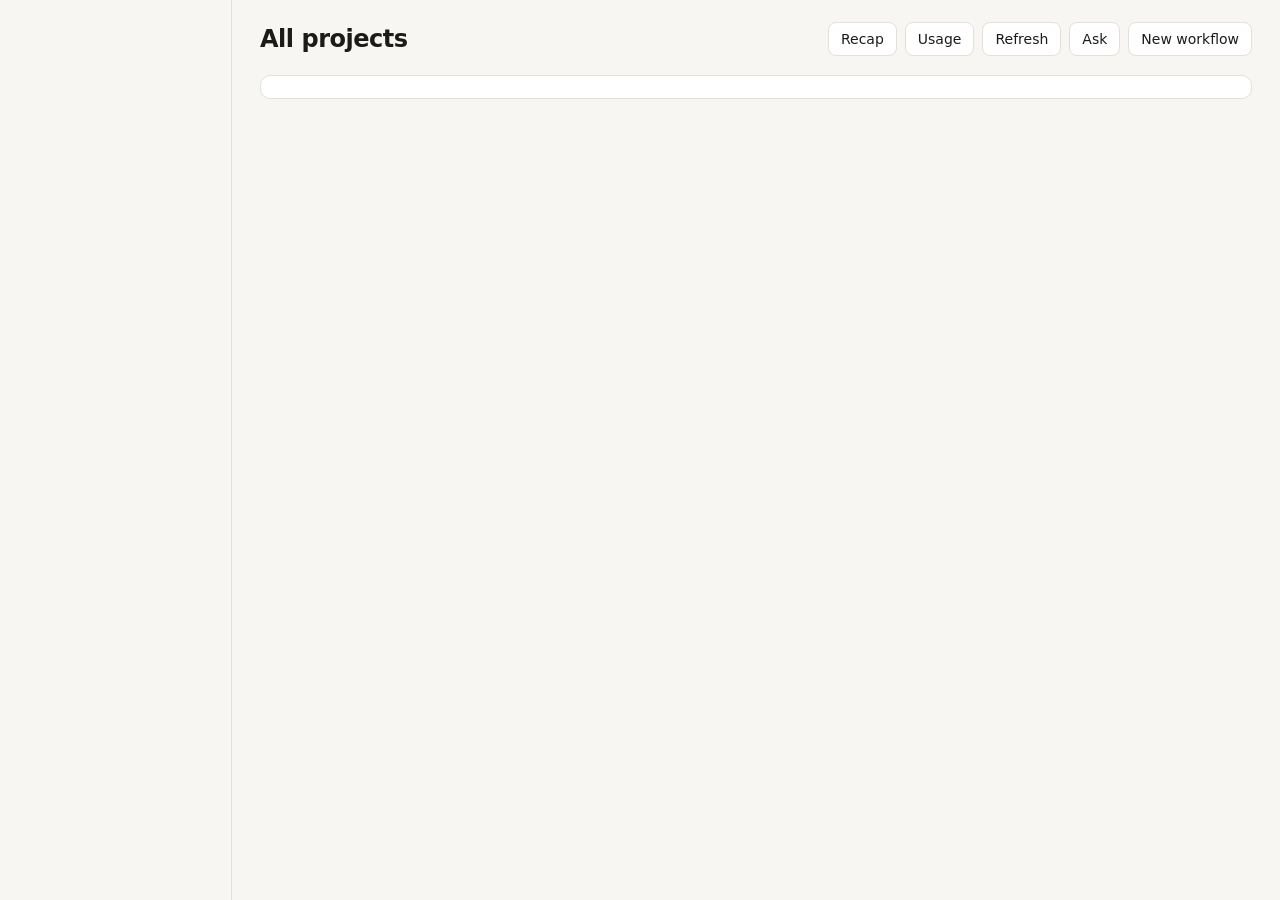
==== index.html @ 8a8b898f "Project dashboard: an inbox for your Claude Code work One page that shows, per project, what needs y" ====
<!doctype html>
<html lang="en">
<head>
<meta charset="utf-8">
<meta name="viewport" content="width=device-width, initial-scale=1">
<meta name="theme-color" content="#151513" media="(prefers-color-scheme: dark)">
<meta name="theme-color" content="#f7f6f2" media="(prefers-color-scheme: light)">
<title>Project dashboard</title>
<link rel="stylesheet" href="/app.css">
</head>
<body>
<svg width="0" height="0" style="position:absolute" aria-hidden="true">
  <defs>
    <symbol id="i-alert" viewBox="0 0 16 16"><circle cx="8" cy="8" r="6.2" fill="none" stroke="currentColor" stroke-width="1.5"/><path d="M8 4.8v3.9M8 11v.2" stroke="currentColor" stroke-width="1.6" stroke-linecap="round"/></symbol>
    <symbol id="i-run" viewBox="0 0 16 16"><path d="M13 8a5 5 0 1 1-1.8-3.8" fill="none" stroke="currentColor" stroke-width="1.6" stroke-linecap="round"/><path d="M12.6 1.8v3h-3" fill="none" stroke="currentColor" stroke-width="1.6" stroke-linecap="round" stroke-linejoin="round"/></symbol>
    <symbol id="i-check" viewBox="0 0 16 16"><circle cx="8" cy="8" r="6.2" fill="none" stroke="currentColor" stroke-width="1.5"/><path d="M5.2 8.2l2 2 3.6-4" fill="none" stroke="currentColor" stroke-width="1.6" stroke-linecap="round" stroke-linejoin="round"/></symbol>
    <symbol id="i-x" viewBox="0 0 16 16"><circle cx="8" cy="8" r="6.2" fill="none" stroke="currentColor" stroke-width="1.5"/><path d="M5.8 5.8l4.4 4.4M10.2 5.8l-4.4 4.4" stroke="currentColor" stroke-width="1.6" stroke-linecap="round"/></symbol>
    <symbol id="i-pause" viewBox="0 0 16 16"><circle cx="8" cy="8" r="6.2" fill="none" stroke="currentColor" stroke-width="1.5"/><path d="M6.4 5.6v4.8M9.6 5.6v4.8" stroke="currentColor" stroke-width="1.6" stroke-linecap="round"/></symbol>
    <symbol id="i-plug" viewBox="0 0 16 16"><path d="M6 2v3M10 2v3M4.5 5h7v2.5a3.5 3.5 0 0 1-7 0zM8 11v3" fill="none" stroke="currentColor" stroke-width="1.5" stroke-linecap="round" stroke-linejoin="round"/></symbol>
    <symbol id="i-chat" viewBox="0 0 16 16"><path d="M2.5 3.5h11v7h-6l-3 2.5v-2.5h-2z" fill="none" stroke="currentColor" stroke-width="1.5" stroke-linejoin="round"/></symbol>
    <symbol id="i-clock" viewBox="0 0 16 16"><circle cx="8" cy="8" r="6.2" fill="none" stroke="currentColor" stroke-width="1.5"/><path d="M8 4.6V8l2.2 1.4" fill="none" stroke="currentColor" stroke-width="1.5" stroke-linecap="round"/></symbol>
    <!-- task icons -->
    <symbol id="t-chart" viewBox="0 0 20 20"><path d="M3 16.5h14M5.5 13V9m4.5 4V5m4.5 8v-5" fill="none" stroke="currentColor" stroke-width="1.7" stroke-linecap="round"/></symbol>
    <symbol id="t-search" viewBox="0 0 20 20"><circle cx="9" cy="9" r="5.2" fill="none" stroke="currentColor" stroke-width="1.7"/><path d="M13 13l4 4" stroke="currentColor" stroke-width="1.7" stroke-linecap="round"/></symbol>
    <symbol id="t-write" viewBox="0 0 20 20"><path d="M4 16l.8-3.4L13.5 4a1.6 1.6 0 0 1 2.3 2.3l-8.7 8.6zM12 5.6l2.4 2.4" fill="none" stroke="currentColor" stroke-width="1.7" stroke-linejoin="round" stroke-linecap="round"/></symbol>
    <symbol id="t-scan" viewBox="0 0 20 20"><path d="M3.5 7V4.5H6M14 4.5h2.5V7M16.5 13v2.5H14M6 15.5H3.5V13M6 10h8" fill="none" stroke="currentColor" stroke-width="1.7" stroke-linecap="round" stroke-linejoin="round"/></symbol>
    <symbol id="t-globe" viewBox="0 0 20 20"><circle cx="10" cy="10" r="6.6" fill="none" stroke="currentColor" stroke-width="1.7"/><path d="M3.6 10h12.8M10 3.4c2.2 2.2 2.2 11 0 13.2M10 3.4c-2.2 2.2-2.2 11 0 13.2" fill="none" stroke="currentColor" stroke-width="1.5"/></symbol>
    <symbol id="t-play" viewBox="0 0 20 20"><path d="M7 4.8v10.4l8-5.2z" fill="none" stroke="currentColor" stroke-width="1.7" stroke-linejoin="round"/></symbol>
  </defs>
</svg>
<div class="app">
  <aside class="side" aria-label="Projects"><nav id="side"></nav></aside>
  <main class="main" id="main" tabindex="-1">
    <header class="top">
      <div><h1 id="title">All projects</h1><p id="sub" class="sub"></p></div>
      <div class="top-actions">
        <a class="btn" href="/recap">Recap</a>
        <a class="btn" href="/usage">Usage</a>
        <button class="btn" id="refresh" title="Read sessions, git and GitHub now">Refresh</button>
        <button class="btn" id="ask">Ask</button>
        <button class="btn" id="new-wf">New workflow</button>
      </div>
    </header>
    <section id="strip" class="strip" aria-label="Schedule"></section>
    <div class="grid">
      <div class="runs" id="runs"></div>
      <section class="lib" id="lib" aria-label="Workflows"></section>
    </div>
  </main>
</div>
<div id="scrim" class="scrim" hidden></div>
<aside id="panel" class="panel" role="dialog" aria-modal="true" aria-labelledby="panel-title" tabindex="-1" hidden></aside>
<div id="toast" class="toast" role="status" aria-live="polite"></div>
<script src="/app.js" type="module"></script>
</body>
</html>
---- app.css ----
:root {
  --bg: #f7f6f2; --surface: #ffffff; --sunk: #efede6; --ink: #1c1b18; --muted: #6a675f; --line: #e3e0d6;
  --accent: #b4481a; --accent-ink: #ffffff; --accent-soft: #fbece3;
  --run: #2c5fa5; --ok: #2b7344; --bad: #b3261e; --warn: #8a5b00;
  --radius: 10px; --side: 232px;
  font-family: ui-sans-serif, "Inter", system-ui, -apple-system, "Segoe UI", sans-serif;
  font-size: 14px; line-height: 1.45; color-scheme: light dark;
}
@media (prefers-color-scheme: dark) {
  :root { --bg: #151513; --surface: #1e1e1b; --sunk: #272622; --ink: #efeee9; --muted: #a09d94; --line: #34332e;
    --accent: #e8905f; --accent-ink: #1a0f08; --accent-soft: #33221a; --run: #8db1ea; --ok: #78c794; --bad: #f08a82; --warn: #e0b75a; }
}
* { box-sizing: border-box; }
body { margin: 0; background: var(--bg); color: var(--ink); font-variant-numeric: tabular-nums; }
h1, h2, h3, p { margin: 0; }
button, input, select, textarea { font: inherit; color: inherit; }
:focus-visible { outline: 2px solid var(--accent); outline-offset: 2px; border-radius: 6px; }
a { color: inherit; }
.app { display: grid; grid-template-columns: var(--side) minmax(0, 1fr); min-height: 100vh; }

/* sidebar */
.side { position: sticky; top: 0; height: 100vh; overflow: auto; padding: 16px 10px; border-right: 1px solid var(--line); }
.side nav { display: flex; flex-direction: column; gap: 2px; }
.pbtn { display: grid; grid-template-columns: 28px 1fr auto; align-items: center; gap: 10px; width: 100%; text-align: left; background: none; border: 0; border-radius: 8px; padding: 6px 8px; cursor: pointer; color: var(--ink); }
.pbtn:hover { background: var(--sunk); }
.pbtn[aria-current="true"] { background: var(--surface); box-shadow: 0 0 0 1px var(--line); font-weight: 600; }
.pname { overflow: hidden; text-overflow: ellipsis; white-space: nowrap; }
.badge { min-width: 20px; padding: 0 6px; border-radius: 10px; background: var(--accent); color: var(--accent-ink); font-size: 12px; font-weight: 600; text-align: center; }
.dot-run { width: 8px; height: 8px; border-radius: 50%; background: var(--run); }
.mark { --h: 20; display: inline-grid; place-items: center; width: 28px; height: 28px; flex: none; border-radius: 7px; background: hsl(var(--h) 38% 36%); color: #fff; font-size: 11px; font-weight: 700; letter-spacing: .02em; }
.mark.sm { width: 20px; height: 20px; border-radius: 5px; font-size: 9px; }
.mark.all { background: var(--ink); color: var(--bg); }

/* header */
.main { padding: 22px 28px 60px; min-width: 0; max-width: 1280px; }
.top { display: flex; justify-content: space-between; gap: 16px; align-items: flex-start; margin-bottom: 16px; }
h1 { font-size: 24px; font-weight: 700; letter-spacing: -.02em; }
.sub { color: var(--muted); margin-top: 2px; }
.top-actions { display: flex; gap: 8px; }
.btn { border: 1px solid var(--line); background: var(--surface); border-radius: 8px; padding: 6px 12px; cursor: pointer; white-space: nowrap; min-height: 32px; }
.btn:hover { border-color: var(--muted); }
.btn.primary { background: var(--accent); border-color: var(--accent); color: var(--accent-ink); font-weight: 600; }
.btn.primary:hover { filter: brightness(1.06); }
.btn.sm { padding: 3px 10px; min-height: 28px; font-size: 13px; }
.btn.ghost { border-color: transparent; background: none; color: var(--muted); }
.btn.ghost:hover { color: var(--ink); background: var(--sunk); }
.btn.danger { color: var(--bad); }
.btn[disabled] { opacity: .55; cursor: default; }
a.btn { text-decoration: none; display: inline-flex; align-items: center; }

/* schedule strip */
.strip { background: var(--surface); border: 1px solid var(--line); border-radius: var(--radius); padding: 10px 14px 12px; margin-bottom: 22px; }
.strip-head { display: flex; justify-content: space-between; gap: 12px; align-items: center; flex-wrap: wrap; margin-bottom: 8px; }
.strip-head h2 { font-size: 13px; font-weight: 600; color: var(--muted); }
.health { display: flex; gap: 10px; align-items: center; font-size: 12.5px; color: var(--muted); flex-wrap: wrap; }
.health button { background: none; border: 0; padding: 0; cursor: pointer; text-decoration: underline; text-underline-offset: 2px; color: inherit; }
.led { display: inline-block; width: 8px; height: 8px; border-radius: 50%; background: var(--ok); margin-right: 5px; }
.led.off { background: var(--bad); }
.days { display: grid; grid-template-columns: repeat(7, minmax(0, 1fr)); gap: 6px; }
.day { border-top: 2px solid var(--line); padding-top: 6px; min-height: 58px; }
.day.today { border-top-color: var(--accent); }
.day h3 { font-size: 12px; font-weight: 600; color: var(--muted); margin-bottom: 4px; }
.day.today h3 { color: var(--ink); }
.slot { display: flex; gap: 6px; align-items: center; width: 100%; text-align: left; background: var(--sunk); border: 0; border-radius: 6px; padding: 3px 6px; margin-bottom: 3px; cursor: pointer; font-size: 12.5px; min-width: 0; }
.slot:hover { background: var(--accent-soft); }
.slot b { font-weight: 600; flex: none; }
.slot span { overflow: hidden; text-overflow: ellipsis; white-space: nowrap; }
.nothing { color: var(--muted); font-size: 12.5px; }

/* grid */
.grid { display: grid; grid-template-columns: minmax(0, 1fr) 340px; gap: 28px; align-items: start; }
.group { margin-bottom: 26px; }
.group > h2, .lib > h2 { font-size: 15px; font-weight: 650; margin-bottom: 8px; display: flex; gap: 8px; align-items: baseline; }
.group > h2 .n { color: var(--muted); font-weight: 500; font-size: 13px; }
.group.needs > h2 { color: var(--accent); }
.rows { display: flex; flex-direction: column; gap: 6px; }
.row { display: grid; grid-template-columns: 28px minmax(0, 1fr) auto; gap: 12px; align-items: center; background: var(--surface); border: 1px solid var(--line); border-radius: var(--radius); padding: 10px 12px; }
.needs .row { border-left: 3px solid var(--accent); }
.row.big { padding: 14px 14px; }
.rtitle { font-weight: 600; font-size: 15px; display: flex; gap: 8px; align-items: center; min-width: 0; }
.rtitle .tl { overflow: hidden; text-overflow: ellipsis; white-space: nowrap; background: none; border: 0; padding: 0; cursor: pointer; text-align: left; font-weight: inherit; font-size: inherit; text-decoration: none; color: inherit; }
.rtitle .tl:hover { text-decoration: underline; text-underline-offset: 3px; }
.rmeta { color: var(--muted); font-size: 12.5px; display: flex; gap: 10px; align-items: center; flex-wrap: wrap; margin-top: 1px; }
.pname-s { white-space: nowrap; }
.rline { margin-top: 3px; display: -webkit-box; -webkit-line-clamp: 2; -webkit-box-orient: vertical; overflow: hidden; }
.chip { display: inline-flex; gap: 4px; align-items: center; font-size: 12px; font-weight: 600; white-space: nowrap; }
.chip svg { width: 14px; height: 14px; }
.chip.needs { color: var(--accent); } .chip.run { color: var(--run); } .chip.ok { color: var(--ok); } .chip.bad { color: var(--bad); } .chip.mute { color: var(--muted); }
.spin svg { animation: spin 1.4s linear infinite; }
@keyframes spin { to { transform: rotate(360deg); } }
@media (prefers-reduced-motion: reduce) { .spin svg { animation: none; } }
.acts { display: flex; gap: 6px; align-items: center; justify-content: flex-end; flex-wrap: wrap; }
.more { margin-top: 6px; background: none; border: 0; color: var(--muted); cursor: pointer; padding: 2px 4px; text-decoration: underline; text-underline-offset: 3px; }
.git { margin-top: 18px; color: var(--muted); font-size: 13px; }
.git summary { cursor: pointer; }
.git ul { margin: 6px 0 0; padding-left: 18px; }

/* library */
.lib { position: sticky; top: 16px; }
.cards { display: flex; flex-direction: column; gap: 8px; }
.card { background: var(--surface); border: 1px solid var(--line); border-radius: var(--radius); padding: 10px 12px; }
.card-top { display: grid; grid-template-columns: 34px minmax(0, 1fr); gap: 10px; align-items: center; }
.ticon { display: grid; place-items: center; width: 34px; height: 34px; border-radius: 8px; background: var(--sunk); }
.ticon svg { width: 20px; height: 20px; }
.card .cname { font-weight: 600; background: none; border: 0; padding: 0; cursor: pointer; text-align: left; display: block; width: 100%; overflow: hidden; text-overflow: ellipsis; white-space: nowrap; }
.card .cname:hover { text-decoration: underline; text-underline-offset: 3px; }
.card .cmeta { color: var(--muted); font-size: 12.5px; display: flex; gap: 6px; align-items: center; flex-wrap: wrap; }
.card .cacts { display: flex; gap: 6px; margin-top: 8px; flex-wrap: wrap; align-items: center; }
.warnline { color: var(--warn); font-size: 12.5px; display: flex; gap: 5px; margin-top: 6px; align-items: center; }
.warnline svg { width: 14px; height: 14px; flex: none; }
.empty { color: var(--muted); padding: 10px 2px; }

/* detail panel */
.scrim { position: fixed; inset: 0; background: rgb(0 0 0 / .28); z-index: 20; }
.panel { position: fixed; top: 0; right: 0; bottom: 0; width: min(560px, 100vw); background: var(--bg); border-left: 1px solid var(--line); z-index: 21; overflow: auto; box-shadow: -12px 0 32px rgb(0 0 0 / .12); }
.panel[hidden], .scrim[hidden] { display: none; }
.phead { position: sticky; top: 0; background: var(--bg); padding: 16px 20px 12px; border-bottom: 1px solid var(--line); display: flex; justify-content: space-between; gap: 12px; align-items: flex-start; z-index: 1; }
.phead h2 { font-size: 19px; font-weight: 700; letter-spacing: -.01em; }
.pbody { padding: 16px 20px 40px; display: flex; flex-direction: column; gap: 18px; }
.sec h3 { font-size: 12px; font-weight: 600; color: var(--muted); text-transform: uppercase; letter-spacing: .05em; margin-bottom: 6px; }
.box { background: var(--surface); border: 1px solid var(--line); border-radius: var(--radius); padding: 12px 14px; }
.box.decide { border-color: var(--accent); background: var(--accent-soft); }
.box.decide p.q { font-size: 16px; font-weight: 600; margin-bottom: 10px; }
.kv { display: grid; grid-template-columns: 110px minmax(0, 1fr); gap: 4px 12px; margin: 0; }
.kv dt { color: var(--muted); } .kv dd { margin: 0; overflow-wrap: anywhere; }
pre.log, pre.txt { background: var(--sunk); border-radius: 8px; padding: 10px; font: 12px/1.5 ui-monospace, "JetBrains Mono", monospace; white-space: pre-wrap; overflow-wrap: anywhere; max-height: 340px; overflow: auto; margin: 0; }
.logl { display: block; } .logl.tool { color: var(--muted); } .logl.error { color: var(--bad); } .logl.segment { color: var(--accent); font-weight: 600; margin-top: 6px; }
details.sec > summary { cursor: pointer; font-size: 12px; font-weight: 600; color: var(--muted); text-transform: uppercase; letter-spacing: .05em; margin-bottom: 6px; }
.field { display: flex; flex-direction: column; gap: 4px; margin-bottom: 10px; }
.field label, .lab { font-size: 12.5px; font-weight: 600; color: var(--muted); }
.field input[type=text], .field input[type=time], .field input[type=number], .field input[type=date], .field select, .field textarea { width: 100%; border: 1px solid var(--line); background: var(--surface); border-radius: 8px; padding: 7px 9px; }
.field textarea { min-height: 120px; resize: vertical; }
.hint { color: var(--muted); font-size: 12.5px; }
.err { color: var(--bad); font-weight: 600; }
.inline { display: flex; gap: 8px; align-items: center; flex-wrap: wrap; }
.weekdays { display: flex; gap: 4px; flex-wrap: wrap; }
.weekdays label, .opt { display: inline-flex; gap: 5px; align-items: center; border: 1px solid var(--line); background: var(--surface); border-radius: 8px; padding: 3px 9px; cursor: pointer; font-size: 13px; }
.weekdays input, .opt input { accent-color: var(--accent); }
.icons { display: flex; gap: 6px; }
.icons label { cursor: pointer; }
.icons input { position: absolute; opacity: 0; }
.icons .ticon { border: 2px solid transparent; }
.icons input:checked + .ticon { border-color: var(--accent); background: var(--accent-soft); }
.icons input:focus-visible + .ticon { outline: 2px solid var(--accent); }
.irow { display: grid; grid-template-columns: 1fr 1fr 90px auto; gap: 6px; margin-bottom: 6px; }
.irow input, .irow select { border: 1px solid var(--line); background: var(--surface); border-radius: 8px; padding: 6px 8px; min-width: 0; }
.hist { display: flex; flex-direction: column; gap: 2px; }
.hist button { display: grid; grid-template-columns: 90px 1fr auto; gap: 8px; text-align: left; background: none; border: 0; border-radius: 6px; padding: 5px 6px; cursor: pointer; }
.hist button:hover, .hist button[aria-current="true"] { background: var(--sunk); }
.toast { position: fixed; left: 50%; bottom: 20px; transform: translateX(-50%); background: var(--ink); color: var(--bg); padding: 8px 14px; border-radius: 8px; z-index: 30; opacity: 0; pointer-events: none; transition: opacity .15s; }
.toast.show { opacity: 1; }
.sr { position: absolute; width: 1px; height: 1px; overflow: hidden; clip: rect(0 0 0 0); }

/* narrow screens */
@media (max-width: 980px) { .grid { grid-template-columns: 1fr; } .lib { position: static; } }
@media (max-width: 760px) {
  .app { grid-template-columns: 1fr; }
  .side { position: sticky; z-index: 5; height: auto; background: var(--bg); border-right: 0; border-bottom: 1px solid var(--line); padding: 8px 10px; }
  .side nav { flex-direction: row; overflow-x: auto; gap: 6px; }
  .pbtn { grid-template-columns: 24px auto auto; width: auto; flex: none; border: 1px solid var(--line); padding: 4px 8px; }
  .pbtn .mark { width: 24px; height: 24px; }
  .main { padding: 14px 14px 60px; display: flex; flex-direction: column; } .strip { order: 2; } .grid { order: 3; }
  .top { order: 0; } .runs-first { order: 1; }
  .top { flex-direction: column; } h1 { font-size: 21px; }
  .days { display: flex; flex-direction: column; gap: 10px; }
  .day { min-height: 0; } .day.empty { display: none; }
  .row { grid-template-columns: 28px minmax(0, 1fr); } .row .acts { grid-column: 2; justify-content: flex-start; }
  .irow { grid-template-columns: 1fr 1fr; } .kv { grid-template-columns: 90px 1fr; }
  .panel { width: 100vw; border-left: 0; }
  .top, .main { min-width: 0; } .top > div { min-width: 0; max-width: 100%; }
  .top-actions { flex-wrap: wrap; }
  .btn, .pbtn { min-height: 40px; } /* finger-sized targets */
  .side nav { -webkit-overflow-scrolling: touch; overscroll-behavior-x: contain; }
  #reply-text { font-size: 16px; } /* 16px stops iOS from zooming into the field */
}

.prof { display: inline-block; padding: 0 7px; border-radius: 10px; font-size: 12px; font-weight: 600; line-height: 18px; color: var(--ink); background: hsl(var(--h) 60% 50% / .16); border: 1px solid hsl(var(--h) 50% 48% / .7); white-space: nowrap; }

.ask-answer { line-height: 1.55; } .ask-answer h1, .ask-answer h2, .ask-answer h3 { font-size: 15px; margin: 12px 0 4px; } .ask-answer p { margin: 6px 0; } .ask-answer ul, .ask-answer ol { margin: 4px 0; padding-left: 20px; }
.ask-answer table { border-collapse: collapse; } .ask-answer td, .ask-answer th { border: 1px solid var(--line); padding: 2px 8px; font-size: 13px; }

/* reply box */
#reply-text { width: 100%; border: 1px solid var(--line); background: var(--surface); border-radius: 8px; padding: 8px 10px; resize: vertical; min-height: 72px; margin-bottom: 8px; }
.chk { display: inline-flex; gap: 4px; align-items: center; font-size: 13px; margin-right: 8px; }
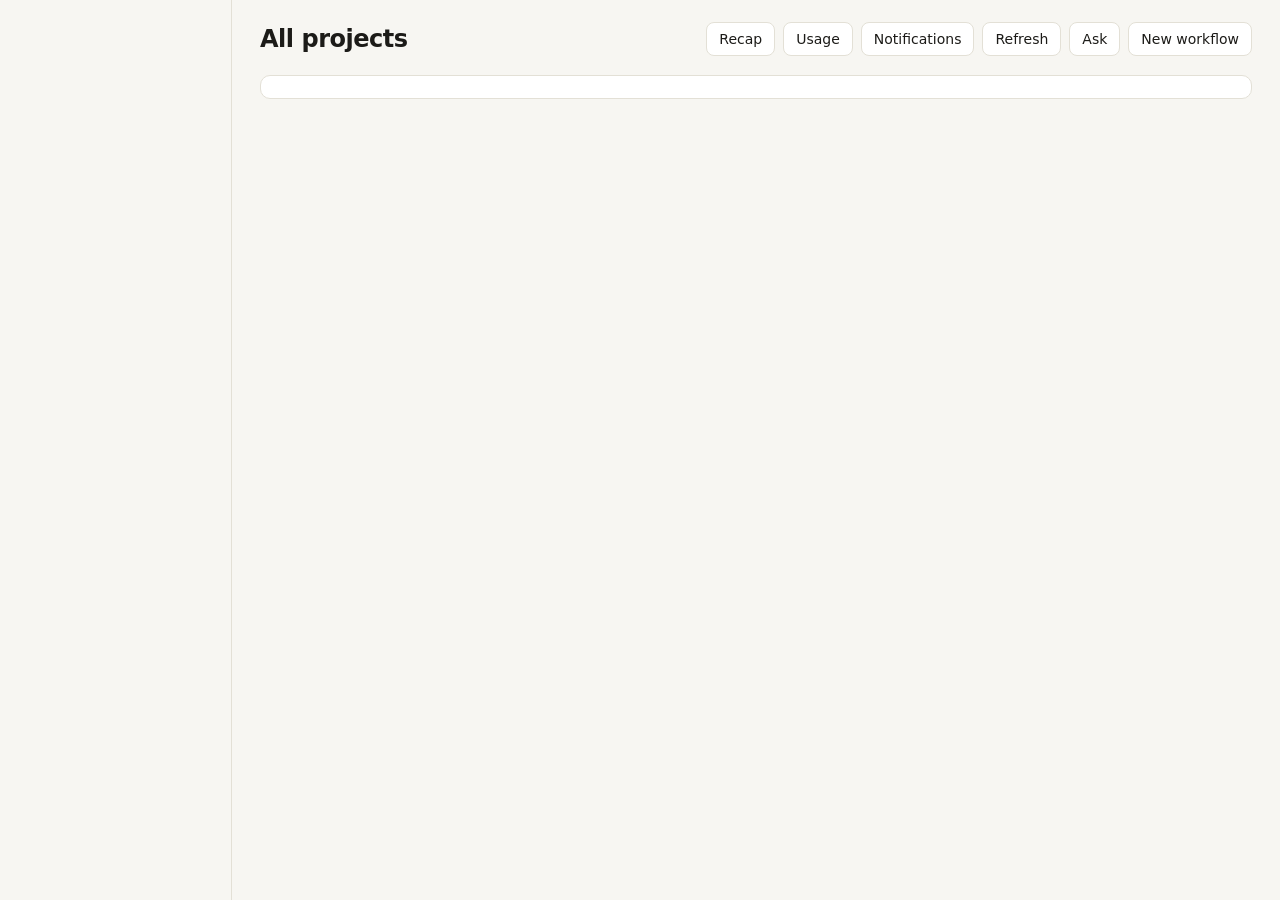
==== commit 2a614067: "Notifications panel: desktop on by default, phone alerts in one click A Notifications button explain" ====
--- a/index.html
+++ b/index.html
@@ -36,6 +36,7 @@
       <div class="top-actions">
         <a class="btn" href="/recap">Recap</a>
         <a class="btn" href="/usage">Usage</a>
+        <button class="btn" id="notify" title="Desktop and phone alerts">Notifications</button>
         <button class="btn" id="refresh" title="Read sessions, git and GitHub now">Refresh</button>
         <button class="btn" id="ask">Ask</button>
         <button class="btn" id="new-wf">New workflow</button>
--- a/app.css
+++ b/app.css
@@ -182,3 +182,16 @@
 /* reply box */
 #reply-text { width: 100%; border: 1px solid var(--line); background: var(--surface); border-radius: 8px; padding: 8px 10px; resize: vertical; min-height: 72px; margin-bottom: 8px; }
 .chk { display: inline-flex; gap: 4px; align-items: center; font-size: 13px; margin-right: 8px; }
+
+/* suggested answers */
+.opts { display: flex; flex-wrap: wrap; gap: 8px; margin: 10px 0 6px; }
+.opt { border: 1px solid var(--accent); background: var(--accent-soft); color: var(--ink); border-radius: 999px; padding: 6px 14px; cursor: pointer; font-weight: 600; min-height: 32px; }
+.opt:hover { background: var(--accent); color: var(--accent-ink); }
+.opt[aria-pressed="true"] { background: var(--accent); color: var(--accent-ink); }
+.row .opts { margin: 8px 0 0; } .row .opt { padding: 4px 12px; font-size: 13px; min-height: 28px; }
+blockquote.ask { margin: 0; padding: 8px 14px; border-left: 3px solid var(--accent); background: var(--sunk); border-radius: 0 8px 8px 0; }
+blockquote.ask p { margin: 4px 0; }
+@media (max-width: 760px) { .opt { min-height: 40px; } }
+
+details.sec > summary { cursor: pointer; font-weight: 600; color: var(--muted); margin-bottom: 6px; }
+.hint + .inline, p + .inline { margin-top: 10px; }
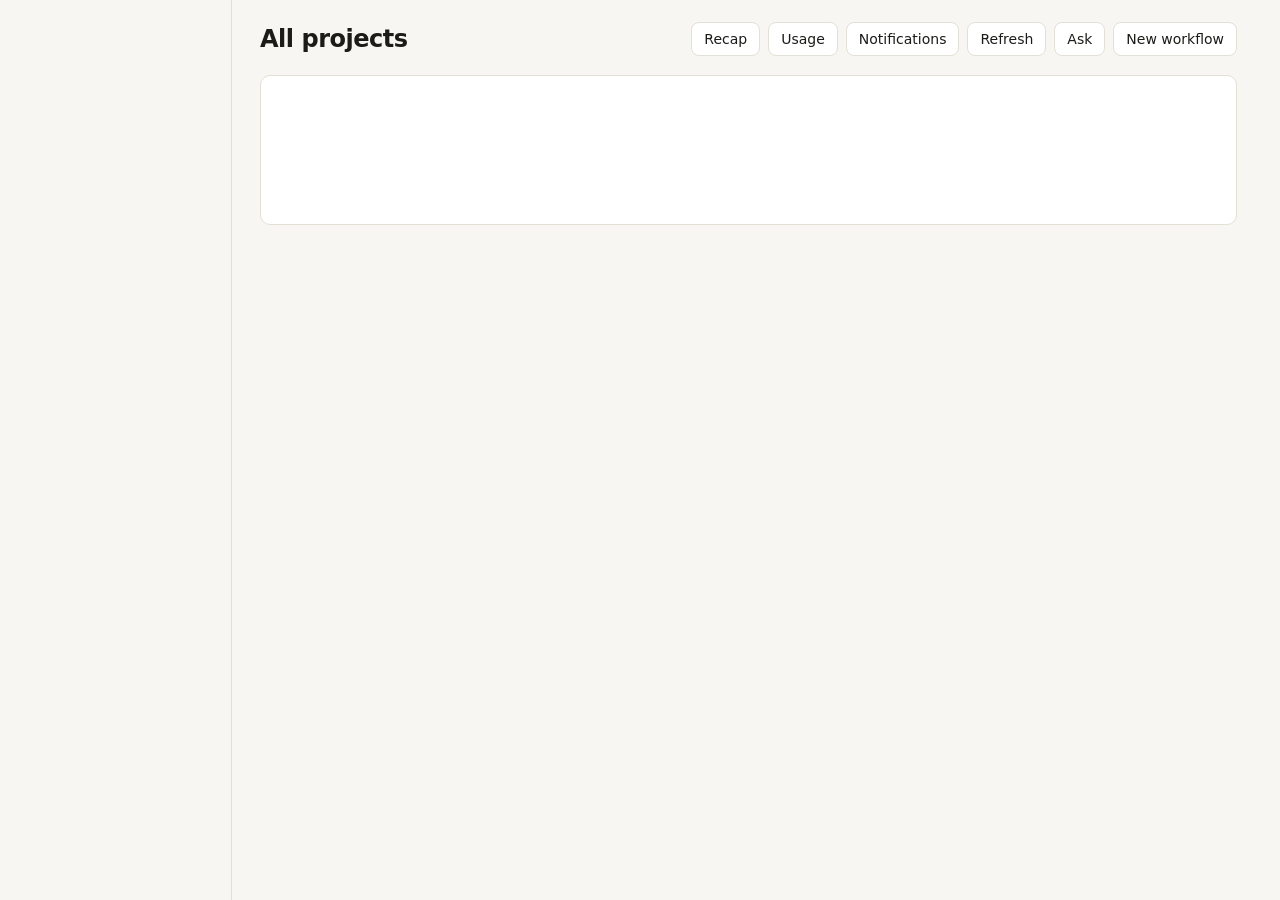
==== commit a581e639: "Main page in the Recap style: one card per project with compact rows Project cards in a grid, a stat" ====
--- a/index.html
+++ b/index.html
@@ -5,8 +5,9 @@
 <meta name="viewport" content="width=device-width, initial-scale=1">
 <meta name="theme-color" content="#151513" media="(prefers-color-scheme: dark)">
 <meta name="theme-color" content="#f7f6f2" media="(prefers-color-scheme: light)">
-<title>Project dashboard</title>
+<title>Claude Forge</title>
 <link rel="stylesheet" href="/app.css">
+<link rel="stylesheet" href="/recap.css">
 </head>
 <body>
 <svg width="0" height="0" style="position:absolute" aria-hidden="true">
--- a/app.css
+++ b/app.css
@@ -49,7 +49,8 @@
 a.btn { text-decoration: none; display: inline-flex; align-items: center; }
 
 /* schedule strip */
-.strip { background: var(--surface); border: 1px solid var(--line); border-radius: var(--radius); padding: 10px 14px 12px; margin-bottom: 22px; }
+html { scrollbar-gutter: stable; } /* the page no longer jumps sideways when a long project adds a scrollbar */
+.strip { height: 150px; overflow: hidden; background: var(--surface); border: 1px solid var(--line); border-radius: var(--radius); padding: 10px 14px 12px; margin-bottom: 22px; }
 .strip-head { display: flex; justify-content: space-between; gap: 12px; align-items: center; flex-wrap: wrap; margin-bottom: 8px; }
 .strip-head h2 { font-size: 13px; font-weight: 600; color: var(--muted); }
 .health { display: flex; gap: 10px; align-items: center; font-size: 12.5px; color: var(--muted); flex-wrap: wrap; }
@@ -195,3 +196,25 @@
 
 details.sec > summary { cursor: pointer; font-weight: 600; color: var(--muted); margin-bottom: 6px; }
 .hint + .inline, p + .inline { margin-top: 10px; }
+
+/* a fixed-height schedule strip keeps everything below it in the same place for every project */
+.strip .days { align-items: start; }
+.strip > p.nothing { margin: 14px 0 0; }
+.slot.slot-more { background: none; border: 0; color: var(--muted); font-size: 12px; padding: 2px 6px; cursor: pointer; text-align: left; }
+@media (max-width: 760px) { .strip { height: auto; overflow: visible; } }
+
+/* board: Recap-style cards on the main page */
+.grid { display: block; }
+.lib { position: static; margin-top: 28px; }
+.cards { display: grid; grid-template-columns: repeat(auto-fill, minmax(min(100%, 300px), 1fr)); gap: 10px; }
+.rc-grid.single { grid-template-columns: 1fr; }
+.rc-grid .srow .tt { white-space: normal; overflow: visible; font: inherit; font-weight: 600; background: none; border: 0; padding: 0; cursor: pointer; color: inherit; text-align: left; }
+.rc-grid .srow a.tt { text-decoration: none; } .rc-grid .srow .tt:hover { text-decoration: underline; text-underline-offset: 3px; }
+.rc-grid .srow .go .btn.sm { min-height: 28px; padding: 3px 10px; font-size: 13px; }
+.rc-grid .srow .go { flex-direction: row; flex-wrap: nowrap; justify-content: flex-end; align-items: center; gap: 8px; }
+.rc-grid .srow .go .when { white-space: nowrap; }
+.rc-grid .srow .go .btn { white-space: nowrap; }
+.rc-grid .srow .opts { grid-column: 2 / -1; margin: 2px 0 0; } .rc-grid .srow .opt { padding: 3px 11px; font-size: 12.5px; min-height: 26px; }
+.rc-grid .srow .t .chip { font-size: 12px; }
+.pc { margin-bottom: 0; }
+@media (max-width: 760px) { .rc-grid .srow { grid-template-columns: 10px minmax(0, 1fr); } .rc-grid .srow .go { grid-column: 2; grid-row: auto; justify-content: flex-start; } }
--- a/recap.css
+++ b/recap.css
@@ -0,0 +1,123 @@
+/* Recap page: layered on app.css tokens. Dense on purpose: six projects, two lines per session. */
+body.recap { min-height: 100vh; }
+.rc-wrap { max-width: 1480px; margin: 0 auto; padding: 18px 24px 60px; }
+.rc-top { display: flex; justify-content: space-between; gap: 16px; align-items: flex-end; flex-wrap: wrap; margin-bottom: 12px; }
+.rc-nav { display: flex; gap: 14px; font-size: 13px; margin-bottom: 4px; }
+.rc-nav a { color: var(--muted); text-decoration: none; padding: 1px 0; border-bottom: 2px solid transparent; }
+.rc-nav a[aria-current="page"] { color: var(--ink); font-weight: 600; border-color: var(--accent); }
+.rc-nav a:hover { color: var(--ink); }
+.rc-actions { display: flex; gap: 8px; align-items: center; flex-wrap: wrap; }
+.rc-search { display: flex; gap: 6px; align-items: center; }
+.rc-search input { width: min(380px, 52vw); border: 1px solid var(--line); background: var(--surface); border-radius: 8px; padding: 6px 10px; min-height: 32px; }
+.seg { display: inline-flex; border: 1px solid var(--line); border-radius: 8px; overflow: hidden; background: var(--surface); }
+.seg button { border: 0; background: none; padding: 5px 10px; cursor: pointer; font-size: 13px; color: var(--muted); min-height: 30px; max-width: 190px; overflow: hidden; text-overflow: ellipsis; white-space: nowrap; }
+.seg button[aria-pressed="true"] { background: var(--ink); color: var(--bg); font-weight: 600; }
+
+.rc-strip { display: flex; gap: 8px 18px; flex-wrap: wrap; align-items: center; padding: 8px 12px; background: var(--surface); border: 1px solid var(--line); border-radius: var(--radius); margin-bottom: 14px; font-size: 13px; }
+.rc-strip b { font-weight: 700; }
+.rc-strip .sep { color: var(--line); }
+.rc-strip .idx { margin-left: auto; color: var(--muted); font-size: 12.5px; }
+.rc-strip .idx.busy { color: var(--run); }
+
+.rc-grid { display: grid; grid-template-columns: repeat(auto-fill, minmax(min(100%, 560px), 1fr)); gap: 12px; align-items: start; }
+.pc { background: var(--surface); border: 1px solid var(--line); border-radius: var(--radius); overflow: hidden; }
+.pc.sel { border-color: var(--accent); }
+.pc-head { display: flex; gap: 10px; align-items: center; padding: 8px 12px; border-bottom: 1px solid var(--line); background: var(--sunk); }
+.pc-name { font-weight: 700; font-size: 14.5px; background: none; border: 0; padding: 0; cursor: pointer; text-align: left; color: inherit; overflow: hidden; text-overflow: ellipsis; white-space: nowrap; }
+.pc-name:hover { text-decoration: underline; text-underline-offset: 3px; }
+.pc-meta { margin-left: auto; display: flex; gap: 10px; font-size: 12.5px; color: var(--muted); white-space: nowrap; }
+.pc-meta .u { color: var(--accent); font-weight: 600; } .pc-meta .l { color: var(--run); font-weight: 600; }
+.pc-up { font-size: 12.5px; color: var(--muted); padding: 5px 12px; border-bottom: 1px dashed var(--line); display: flex; gap: 6px; align-items: center; flex-wrap: wrap; }
+.pc-up svg { width: 13px; height: 13px; flex: none; }
+.per { font-size: 11px; font-weight: 700; letter-spacing: .06em; text-transform: uppercase; color: var(--muted); padding: 7px 12px 2px; }
+
+.srow { display: grid; grid-template-columns: 10px minmax(0, 1fr) auto; gap: 4px 10px; align-items: start; padding: 7px 12px; border-top: 1px solid var(--line); cursor: pointer; }
+.per + .srow { border-top: 0; }
+.srow:hover { background: color-mix(in srgb, var(--sunk) 55%, transparent); }
+.srow:focus-visible { outline-offset: -2px; }
+.srow .dot { width: 8px; height: 8px; border-radius: 50%; margin-top: 6px; background: var(--muted); }
+.srow.s-live .dot { background: var(--run); box-shadow: 0 0 0 3px color-mix(in srgb, var(--run) 25%, transparent); }
+.srow.s-waiting .dot { background: var(--accent); }
+.srow.s-interrupted .dot { background: var(--warn); }
+.srow.s-answered .dot { background: var(--ok); }
+.srow.s-failed .dot, .srow.s-blocked .dot { background: var(--bad); }
+.srow.s-needs_review .dot, .srow.s-needs_input .dot { background: var(--accent); }
+.srow .t { display: flex; gap: 6px; align-items: baseline; min-width: 0; flex-wrap: wrap; }
+.srow .tt { font-weight: 600; overflow: hidden; text-overflow: ellipsis; white-space: nowrap; max-width: 100%; }
+.srow .lo { grid-column: 2; color: var(--muted); font-size: 13px; display: -webkit-box; -webkit-line-clamp: 2; -webkit-box-orient: vertical; overflow: hidden; overflow-wrap: anywhere; }
+.srow .lo b { color: var(--ink); font-weight: 600; }
+.srow .go { grid-row: 1 / span 2; grid-column: 3; display: flex; flex-direction: column; gap: 4px; align-items: flex-end; }
+.srow .go .when { font-size: 12px; color: var(--muted); }
+.tag { display: inline-block; font-size: 11.5px; line-height: 17px; padding: 0 6px; border-radius: 9px; border: 1px solid var(--line); color: var(--muted); white-space: nowrap; max-width: 160px; overflow: hidden; text-overflow: ellipsis; vertical-align: middle; }
+.tag.wt { border-color: color-mix(in srgb, var(--run) 50%, var(--line)); color: var(--run); }
+.tag.mdl { font-family: ui-monospace, monospace; font-size: 11px; }
+.tag.multi { border-color: var(--warn); color: var(--warn); }
+.tag.unk { border-style: dashed; }
+.tag.wfk { border-color: color-mix(in srgb, var(--accent) 45%, var(--line)); color: var(--accent); }
+.st { font-size: 12px; font-weight: 600; white-space: nowrap; }
+.st.live { color: var(--run); } .st.waiting, .st.needs_review, .st.needs_input { color: var(--accent); } .st.interrupted { color: var(--warn); } .st.answered, .st.done { color: var(--ok); } .st.failed, .st.blocked { color: var(--bad); } .st.unknown { color: var(--muted); }
+.more { width: 100%; background: none; border: 0; border-top: 1px solid var(--line); padding: 6px 12px; color: var(--muted); cursor: pointer; text-align: left; font-size: 12.5px; }
+.more:hover { color: var(--ink); background: var(--sunk); }
+.btn.sm.go-btn { padding: 2px 9px; min-height: 26px; font-size: 12.5px; }
+
+.empty-state { padding: 40px 12px; color: var(--muted); text-align: center; }
+
+/* search results */
+.res { background: var(--surface); border: 1px solid var(--line); border-radius: var(--radius); padding: 10px 14px; margin-bottom: 10px; }
+.res h3 { font-size: 15px; display: flex; gap: 8px; align-items: baseline; flex-wrap: wrap; }
+.res .hit { margin: 5px 0 0; font-size: 13px; color: var(--muted); display: flex; gap: 8px; align-items: baseline; }
+.res .hit .k { flex: none; font-size: 11px; font-weight: 700; text-transform: uppercase; letter-spacing: .05em; color: var(--accent); min-width: 62px; }
+.res .hit mark { background: color-mix(in srgb, var(--accent) 25%, transparent); color: inherit; border-radius: 2px; }
+.res .acts { margin-top: 8px; display: flex; gap: 6px; flex-wrap: wrap; }
+
+/* panel */
+.rc-panel { width: min(680px, 100vw); }
+.rc-panel .pbody { gap: 16px; }
+.leftoff { font-size: 15px; line-height: 1.5; }
+.leftoff .src { font-size: 12px; color: var(--muted); }
+.acts-bar { display: flex; gap: 8px; flex-wrap: wrap; align-items: center; }
+.acts-bar .why { flex-basis: 100%; font-size: 12.5px; color: var(--muted); margin-top: -2px; }
+.notice { border: 1px solid var(--warn); border-radius: 8px; padding: 8px 12px; font-size: 13px; background: color-mix(in srgb, var(--warn) 10%, transparent); }
+.notice.bad { border-color: var(--bad); background: color-mix(in srgb, var(--bad) 8%, transparent); }
+.unk-list { margin: 0; padding-left: 18px; color: var(--muted); font-size: 13px; }
+.unk-list li { margin-bottom: 3px; }
+.evlink { background: none; border: 0; padding: 0; color: var(--muted); font-size: 12px; text-decoration: underline; text-underline-offset: 2px; cursor: pointer; }
+.evlink:hover { color: var(--ink); }
+pre.raw { background: var(--sunk); border-radius: 8px; padding: 8px 10px; font: 11.5px/1.45 ui-monospace, monospace; white-space: pre-wrap; overflow-wrap: anywhere; max-height: 260px; overflow: auto; margin: 6px 0 0; }
+
+.tl { list-style: none; margin: 0; padding: 0; border-left: 2px solid var(--line); margin-left: 4px; }
+.tl li { position: relative; padding: 2px 0 8px 14px; font-size: 13px; }
+.tl li::before { content: ""; position: absolute; left: -6px; top: 7px; width: 8px; height: 8px; border-radius: 50%; background: var(--line); }
+.tl li.k-prompt::before { background: var(--accent); } .tl li.k-model::before { background: var(--warn); } .tl li.k-agents::before, .tl li.k-workflow::before { background: var(--run); } .tl li.k-decision::before { background: var(--ok); } .tl li.k-error::before { background: var(--bad); }
+.tl time { color: var(--muted); font-size: 12px; margin-right: 6px; }
+.tl .kind { font-size: 11px; font-weight: 700; text-transform: uppercase; letter-spacing: .05em; color: var(--muted); margin-right: 6px; }
+.tl .tx { overflow-wrap: anywhere; }
+
+.tree, .tree ul { list-style: none; margin: 0; padding: 0; }
+.tree ul { margin-left: 16px; border-left: 1px dashed var(--line); padding-left: 10px; }
+.tree details { margin: 3px 0; }
+.tree summary { cursor: pointer; display: flex; gap: 6px; align-items: baseline; flex-wrap: wrap; padding: 3px 4px; border-radius: 6px; }
+.tree summary:hover { background: var(--sunk); }
+.tree .nb { margin: 4px 0 6px 18px; font-size: 13px; color: var(--muted); }
+.tree .nb .res-t { color: var(--ink); white-space: pre-wrap; overflow-wrap: anywhere; display: block; margin-top: 3px; }
+.tree .root { font-weight: 700; padding: 3px 4px; display: flex; gap: 6px; flex-wrap: wrap; align-items: baseline; }
+.chg { color: var(--warn); font-weight: 600; font-size: 12.5px; }
+
+.fgrid { display: grid; gap: 6px; }
+.frow { display: grid; grid-template-columns: 22px minmax(0, 1fr); gap: 6px; align-items: start; }
+.frow input[type=checkbox] { margin-top: 8px; accent-color: var(--accent); }
+.frow textarea, .frow input[type=text] { width: 100%; border: 1px solid var(--line); background: var(--surface); border-radius: 8px; padding: 5px 8px; font: inherit; resize: vertical; min-height: 34px; }
+.frow .src { font-size: 11.5px; color: var(--muted); margin-top: 1px; }
+.preview { position: sticky; bottom: 0; background: var(--bg); padding-top: 8px; border-top: 1px solid var(--line); }
+.preview pre { max-height: 240px; }
+.cnt { font-size: 12.5px; color: var(--muted); } .cnt.over { color: var(--bad); font-weight: 700; }
+.runlist { list-style: none; margin: 0; padding: 0; display: grid; gap: 6px; }
+.runlist li { background: var(--surface); border: 1px solid var(--line); border-radius: 8px; padding: 6px 10px; font-size: 13px; }
+.runlist .rl-h { display: flex; gap: 8px; align-items: baseline; flex-wrap: wrap; }
+.runlist .rl-in { color: var(--muted); font-size: 12.5px; }
+
+@media (max-width: 720px) {
+  .rc-wrap { padding: 12px 12px 48px; }
+  .srow { grid-template-columns: 10px minmax(0, 1fr); } .srow .go { grid-column: 2; grid-row: auto; flex-direction: row; align-items: center; }
+  .rc-search { flex-wrap: wrap; } .rc-search input { width: 100%; }
+}
